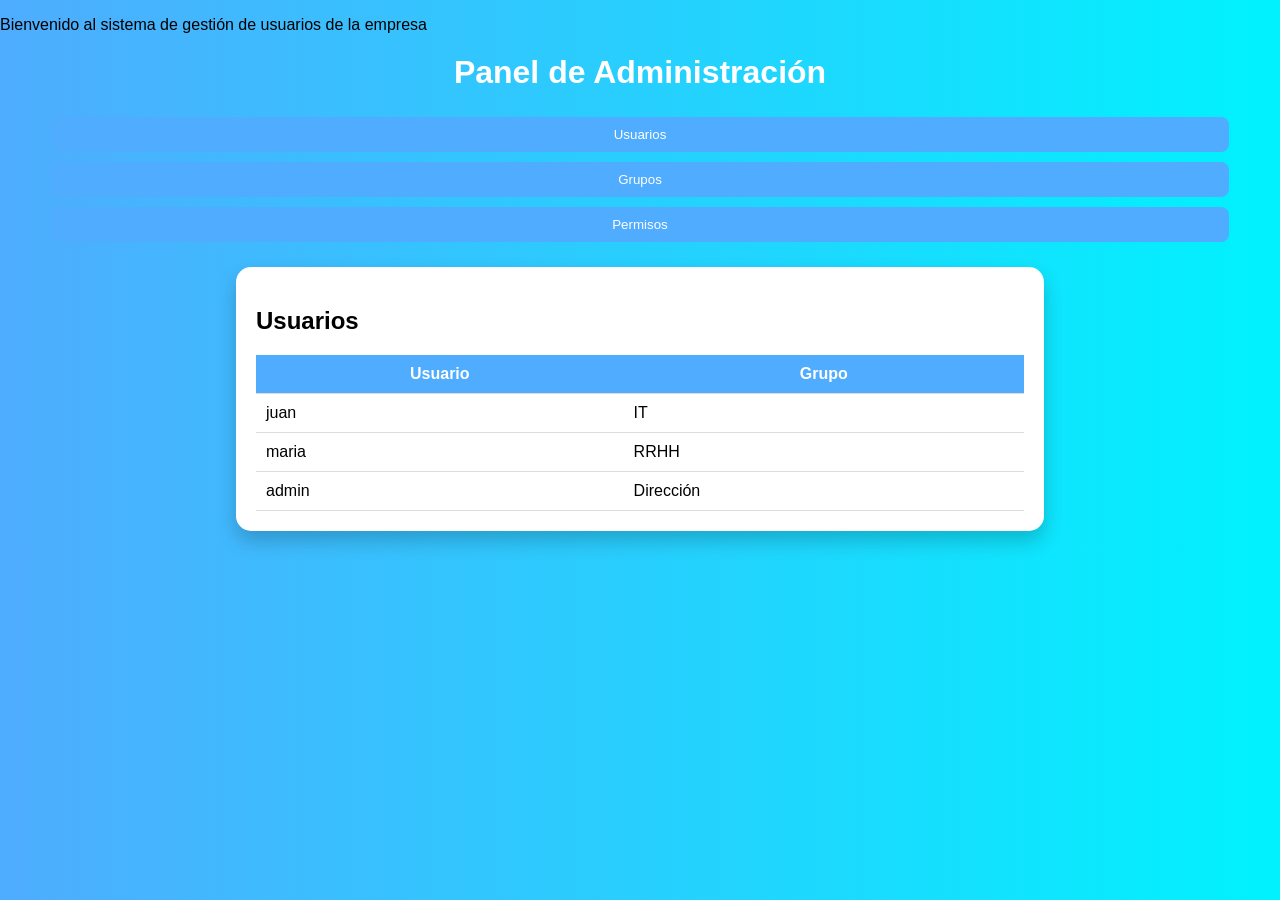
==== web/dashboard.html @ afc1f155 "Añadir interfaz web dinámica" ====
<!DOCTYPE html>
<html lang="es">
<head>
    <meta charset="UTF-8">
    <title>Panel Administración</title>
    <link rel="stylesheet" href="styles.css">
</head>
<body>
<p>Bienvenido al sistema de gestión de usuarios de la empresa</p>
<h1>Panel de Administración</h1>

<div class="menu">
    <button onclick="mostrar('usuarios')">Usuarios</button>
    <button onclick="mostrar('grupos')">Grupos</button>
    <button onclick="mostrar('permisos')">Permisos</button>
</div>

<div id="contenido">

    <div id="usuarios" class="seccion">
        <h2>Usuarios</h2>
        <table>
            <tr><th>Usuario</th><th>Grupo</th></tr>
            <tr><td>juan</td><td>IT</td></tr>
            <tr><td>maria</td><td>RRHH</td></tr>
            <tr><td>admin</td><td>Dirección</td></tr>
        </table>
    </div>

    <div id="grupos" class="seccion oculto">
        <h2>Grupos</h2>
        <ul>
            <li>GRP_IT</li>
            <li>GRP_RRHH</li>
            <li>GRP_DIRECCION</li>
        </ul>
    </div>

    <div id="permisos" class="seccion oculto">
        <h2>Permisos</h2>
        <ul>
            <li>IT → acceso a carpeta IT</li>
            <li>RRHH → acceso a carpeta RRHH</li>
            <li>PUBLICO → solo lectura</li>
        </ul>
    </div>

</div>

<script src="script.js"></script>
</body>
</html>
---- web/styles.css ----
body {
    font-family: Arial, sans-serif;
    background: linear-gradient(to right, #4facfe, #00f2fe);
    margin: 0;
}

/* LOGIN */
.login-container {
    background: white;
    padding: 30px;
    width: 320px;
    margin: 120px auto;
    border-radius: 15px;
    box-shadow: 0 10px 25px rgba(0,0,0,0.2);
    text-align: center;
}

.login-container h2 {
    margin-bottom: 20px;
}

input {
    width: 90%;
    padding: 10px;
    margin: 10px 0;
    border-radius: 8px;
    border: 1px solid #ccc;
}

button {
    background-color: #4facfe;
    color: white;
    border: none;
    padding: 10px;
    width: 95%;
    border-radius: 8px;
    cursor: pointer;
    transition: 0.3s;
}

button:hover {
    background-color: #00c6ff;
}

/* DASHBOARD */
h1 {
    color: white;
    text-align: center;
    margin-top: 20px;
}

.menu {
    text-align: center;
    margin: 20px;
}

.menu button {
    margin: 5px;
}

/* TARJETAS */
.seccion {
    background: white;
    width: 60%;
    margin: 20px auto;
    padding: 20px;
    border-radius: 15px;
    box-shadow: 0 10px 20px rgba(0,0,0,0.2);
}

.oculto {
    display: none;
}

/* TABLA */
table {
    width: 100%;
    border-collapse: collapse;
}

th {
    background-color: #4facfe;
    color: white;
}

td, th {
    padding: 10px;
    border-bottom: 1px solid #ddd;
}
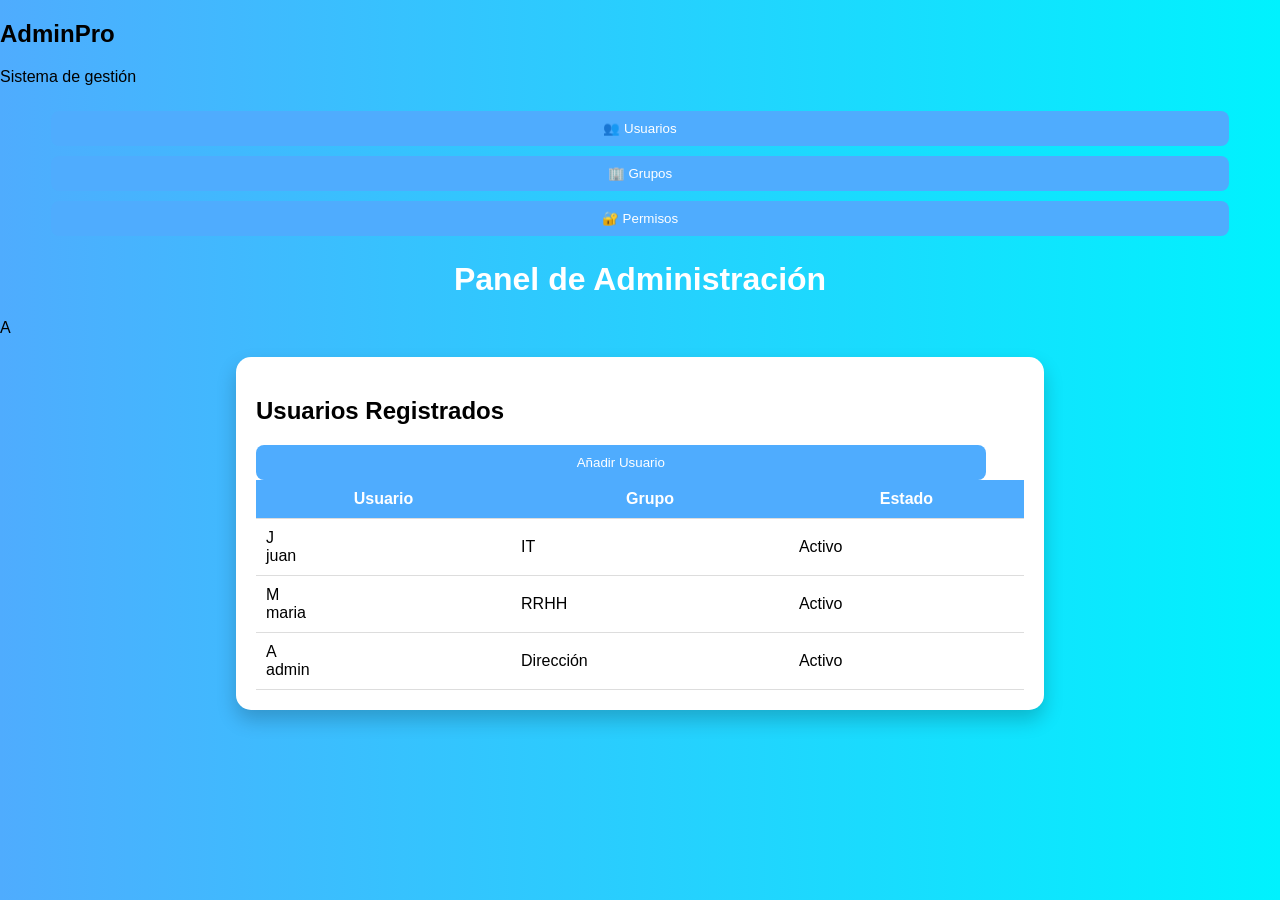
==== commit 6c216f65: "Mejora de la interfaz web Diseño actualizado y mejoras visuales" ====
--- a/web/dashboard.html
+++ b/web/dashboard.html
@@ -2,51 +2,155 @@
 <html lang="es">
 <head>
     <meta charset="UTF-8">
+    <meta name="viewport" content="width=device-width, initial-scale=1.0">
     <title>Panel Administración</title>
+    <link href="https://fonts.googleapis.com/css2?family=Inter:wght@300;400;500;600&display=swap" rel="stylesheet">
     <link rel="stylesheet" href="styles.css">
 </head>
-<body>
-<p>Bienvenido al sistema de gestión de usuarios de la empresa</p>
-<h1>Panel de Administración</h1>
+<body class="dashboard-page">
 
-<div class="menu">
-    <button onclick="mostrar('usuarios')">Usuarios</button>
-    <button onclick="mostrar('grupos')">Grupos</button>
-    <button onclick="mostrar('permisos')">Permisos</button>
+<div class="dashboard-layout">
+    <aside class="sidebar glass-panel">
+        <div class="sidebar-header">
+            <div class="logo-circle small"></div>
+            <h2>Admin<span class="highlight">Pro</span></h2>
+        </div>
+        <p class="welcome-text">Sistema de gestión</p>
+        
+        <nav class="menu">
+            <button class="nav-btn active" onclick="mostrar('usuarios'); updateActiveBtn(this)">
+                <span class="icon">👥</span> Usuarios
+            </button>
+            <button class="nav-btn" onclick="mostrar('grupos'); updateActiveBtn(this)">
+                <span class="icon">🏢</span> Grupos
+            </button>
+            <button class="nav-btn" onclick="mostrar('permisos'); updateActiveBtn(this)">
+                <span class="icon">🔐</span> Permisos
+            </button>
+        </nav>
+    </aside>
+
+    <main class="main-content">
+        <header class="top-bar glass-panel">
+            <h1>Panel de Administración</h1>
+            <div class="user-profile">
+                <div class="avatar">A</div>
+            </div>
+        </header>
+
+        <div id="contenido" class="content-area">
+            <div id="usuarios" class="seccion glass-panel fade-in">
+                <div class="seccion-header">
+                    <h2>Usuarios Registrados</h2>
+                    <button class="btn-secondary">Añadir Usuario</button>
+                </div>
+                <div class="table-container">
+                    <table>
+                        <thead>
+                            <tr>
+                                <th>Usuario</th>
+                                <th>Grupo</th>
+                                <th>Estado</th>
+                            </tr>
+                        </thead>
+                        <tbody>
+                            <tr>
+                                <td>
+                                    <div class="user-cell">
+                                        <div class="avatar-small">J</div>
+                                        <span>juan</span>
+                                    </div>
+                                </td>
+                                <td><span class="badge it">IT</span></td>
+                                <td><span class="status active">Activo</span></td>
+                            </tr>
+                            <tr>
+                                <td>
+                                    <div class="user-cell">
+                                        <div class="avatar-small">M</div>
+                                        <span>maria</span>
+                                    </div>
+                                </td>
+                                <td><span class="badge rrhh">RRHH</span></td>
+                                <td><span class="status active">Activo</span></td>
+                            </tr>
+                            <tr>
+                                <td>
+                                    <div class="user-cell">
+                                        <div class="avatar-small admin">A</div>
+                                        <span>admin</span>
+                                    </div>
+                                </td>
+                                <td><span class="badge dir">Dirección</span></td>
+                                <td><span class="status active">Activo</span></td>
+                            </tr>
+                        </tbody>
+                    </table>
+                </div>
+            </div>
+
+            <div id="grupos" class="seccion glass-panel fade-in oculto">
+                <div class="seccion-header">
+                    <h2>Grupos de Trabajo</h2>
+                </div>
+                <ul class="styled-list">
+                    <li>
+                        <div class="list-icon">🏢</div>
+                        <div class="list-content">
+                            <strong>GRP_IT</strong>
+                            <span>Departamento de Tecnología</span>
+                        </div>
+                    </li>
+                    <li>
+                        <div class="list-icon">👥</div>
+                        <div class="list-content">
+                            <strong>GRP_RRHH</strong>
+                            <span>Recursos Humanos</span>
+                        </div>
+                    </li>
+                    <li>
+                        <div class="list-icon">👑</div>
+                        <div class="list-content">
+                            <strong>GRP_DIRECCION</strong>
+                            <span>Junta Directiva</span>
+                        </div>
+                    </li>
+                </ul>
+            </div>
+
+            <div id="permisos" class="seccion glass-panel fade-in oculto">
+                <div class="seccion-header">
+                    <h2>Niveles de Acceso</h2>
+                </div>
+                <div class="grid-cards">
+                    <div class="perm-card">
+                        <div class="perm-icon">IT</div>
+                        <h3>Acceso IT</h3>
+                        <p>Acceso total a la carpeta IT y servidores.</p>
+                    </div>
+                    <div class="perm-card">
+                        <div class="perm-icon">RH</div>
+                        <h3>Acceso RRHH</h3>
+                        <p>Acceso a carpeta RRHH y nóminas.</p>
+                    </div>
+                    <div class="perm-card">
+                        <div class="perm-icon public">PB</div>
+                        <h3>Acceso Público</h3>
+                        <p>Solo lectura a documentos generales.</p>
+                    </div>
+                </div>
+            </div>
+
+        </div>
+    </main>
 </div>
 
-<div id="contenido">
-
-    <div id="usuarios" class="seccion">
-        <h2>Usuarios</h2>
-        <table>
-            <tr><th>Usuario</th><th>Grupo</th></tr>
-            <tr><td>juan</td><td>IT</td></tr>
-            <tr><td>maria</td><td>RRHH</td></tr>
-            <tr><td>admin</td><td>Dirección</td></tr>
-        </table>
-    </div>
-
-    <div id="grupos" class="seccion oculto">
-        <h2>Grupos</h2>
-        <ul>
-            <li>GRP_IT</li>
-            <li>GRP_RRHH</li>
-            <li>GRP_DIRECCION</li>
-        </ul>
-    </div>
-
-    <div id="permisos" class="seccion oculto">
-        <h2>Permisos</h2>
-        <ul>
-            <li>IT → acceso a carpeta IT</li>
-            <li>RRHH → acceso a carpeta RRHH</li>
-            <li>PUBLICO → solo lectura</li>
-        </ul>
-    </div>
-
-</div>
-
+<script>
+    function updateActiveBtn(clickedBtn) {
+        document.querySelectorAll('.nav-btn').forEach(btn => btn.classList.remove('active'));
+        clickedBtn.classList.add('active');
+    }
+</script>
 <script src="script.js"></script>
 </body>
 </html>
